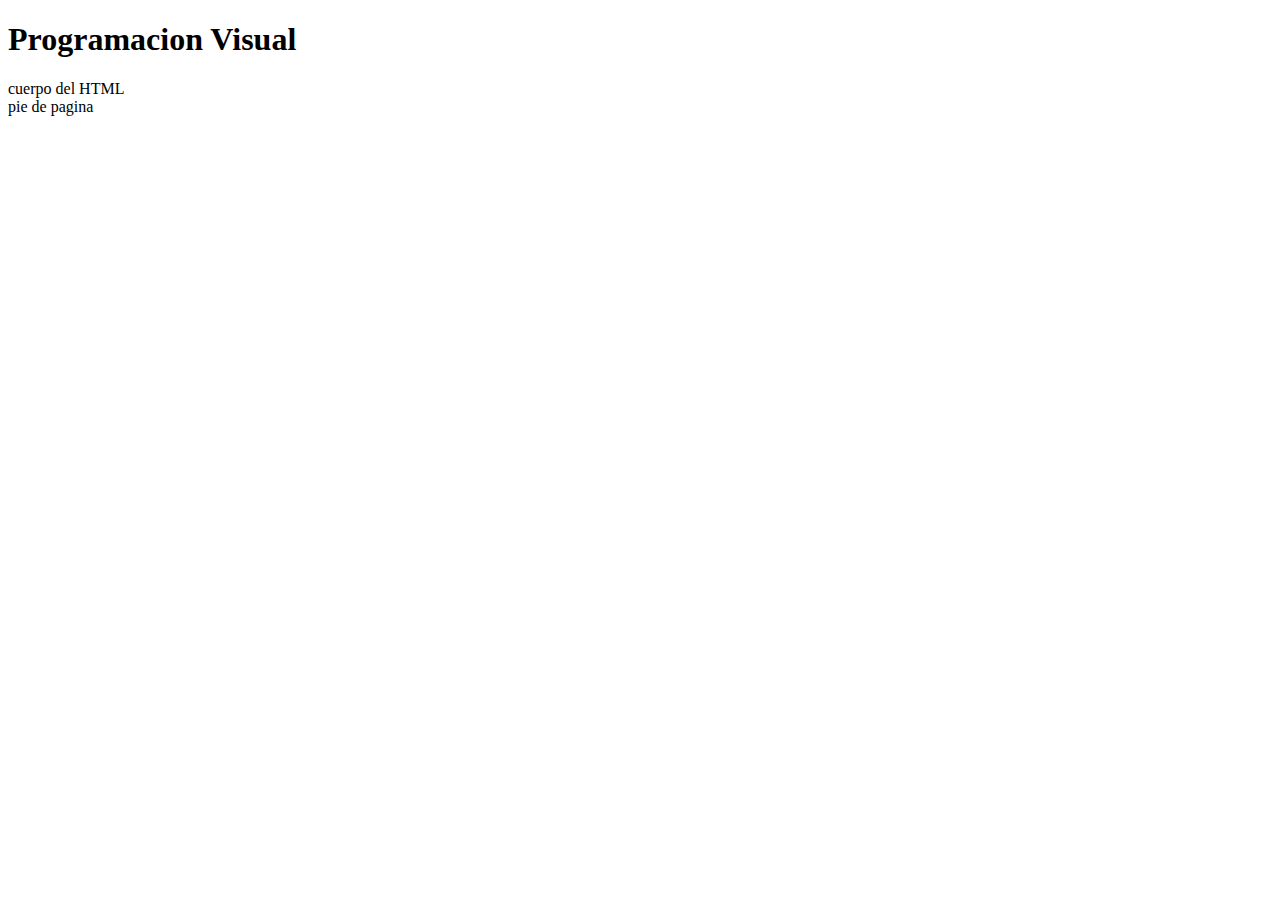
==== src/main/resources/templates/index.html @ 5cac76ed "Inicializacion TP3" ====
<!DOCTYPE html>
<html>
<head>
<meta charset="UTF-8">
<title>Sebastian Gonzalo Leonel Valerio</title>
</head>
<body>
<header>
	<h1>Programacion Visual
	</h1>
</header>
<main>
	cuerpo del HTML
</main>
<footer>
	pie de pagina
</footer>
</head>
</body>
</html>
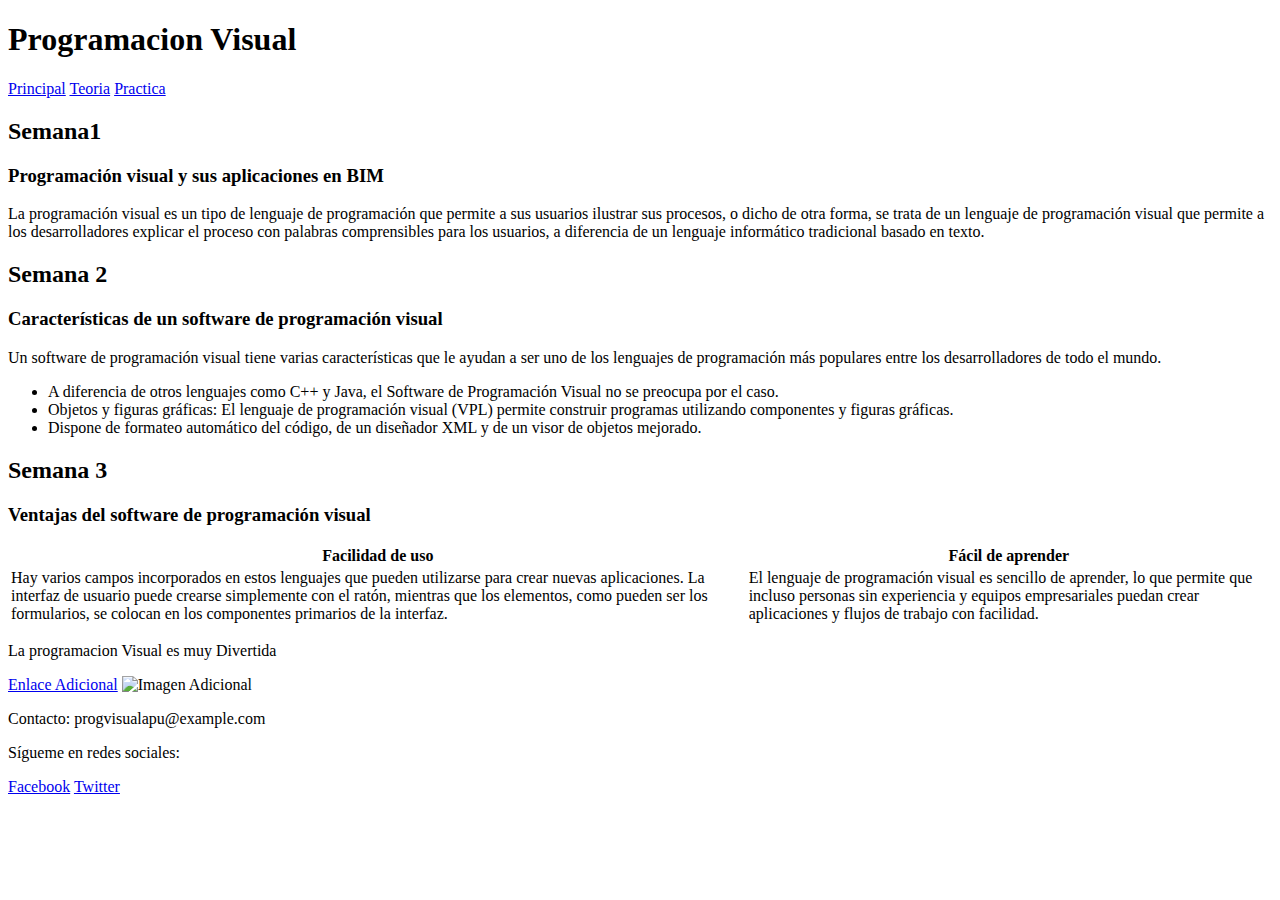
==== commit 8909f084: "Finalizacion del TP3 parte 1" ====
--- a/src/main/resources/templates/index.html
+++ b/src/main/resources/templates/index.html
@@ -1,20 +1,67 @@
 <!DOCTYPE html>
-<html>
+<html lang="es">
 <head>
-<meta charset="UTF-8">
-<title>Sebastian Gonzalo Leonel Valerio</title>
+    <meta charset="UTF-8">
+    <title>Valerio Sebastian</title>
 </head>
 <body>
-<header>
-	<h1>Programacion Visual
-	</h1>
-</header>
-<main>
-	cuerpo del HTML
-</main>
-<footer>
-	pie de pagina
-</footer>
-</head>
+    <header>
+        <h1>Programacion Visual</h1>
+        <nav>
+            <a href="#seccion1">Principal</a>
+            <a href="#seccion2">Teoria</a>
+            <a href="#seccion3">Practica</a>
+        </nav>
+    </header>
+
+    <main>
+        <section id="seccion1">
+            <h2>Semana1</h2>
+            <h3>Programación visual y sus aplicaciones en BIM</h3>
+            <p>La programación visual es un tipo de lenguaje de programación que permite a sus usuarios ilustrar sus procesos, o dicho de otra forma, se trata de un lenguaje de programación visual que permite a los desarrolladores explicar el proceso con palabras comprensibles para los usuarios, a diferencia de un lenguaje informático tradicional basado en texto.</p>
+
+            
+        </section>
+
+        <section id="seccion2">
+            <h2>Semana 2</h2>
+            <h3>Características de un software de programación visual</h3>
+            <p>Un software de programación visual tiene varias características que le ayudan a ser uno de los lenguajes de programación más populares entre los desarrolladores de todo el mundo.</p>
+        	<ul>
+                <li>A diferencia de otros lenguajes como C++ y Java, el Software de Programación Visual no se preocupa por el caso.</li>
+                <li>Objetos y figuras gráficas: El lenguaje de programación visual (VPL) permite construir programas utilizando componentes y figuras gráficas.</li>
+                <li>Dispone de formateo automático del código, de un diseñador XML y de un visor de objetos mejorado.</li>
+            </ul>
+        	
+        </section>
+
+        <section id="seccion3">
+            <h2>Semana 3</h2>
+            <h3>Ventajas del software de programación visual</h3>
+            <table>
+                <tr>
+                    <th>Facilidad de uso</th>
+                    <th>Fácil de aprender</th>
+                </tr>
+                <tr>
+                    <td>Hay varios campos incorporados en estos lenguajes que pueden utilizarse para crear nuevas aplicaciones. La interfaz de usuario puede crearse simplemente con el ratón, mientras que los elementos, como pueden ser los formularios, se colocan en los componentes primarios de la interfaz.</td>
+                    <td> El lenguaje de programación visual es sencillo de aprender, lo que permite que incluso personas sin experiencia y equipos empresariales puedan crear aplicaciones y flujos de trabajo con facilidad.</td>
+                </tr>
+            </table>
+            <p>La programacion Visual es muy Divertida</p>
+        </section>
+    </main>
+
+    <aside>
+        <a href="#">Enlace Adicional</a>
+        <img src=https://educacionrobotica.com/wp-content/uploads/2023/04/Programacion-visual-1200x900.jpg alt="Imagen Adicional" height="500px" >
+    </aside>
+
+    <footer>
+        <p>Contacto: progvisualapu@example.com</p>
+        <p>Sígueme en redes sociales:</p>
+        <a href="#">Facebook</a>
+        <a href="#">Twitter</a>
+    </footer>
 </body>
 </html>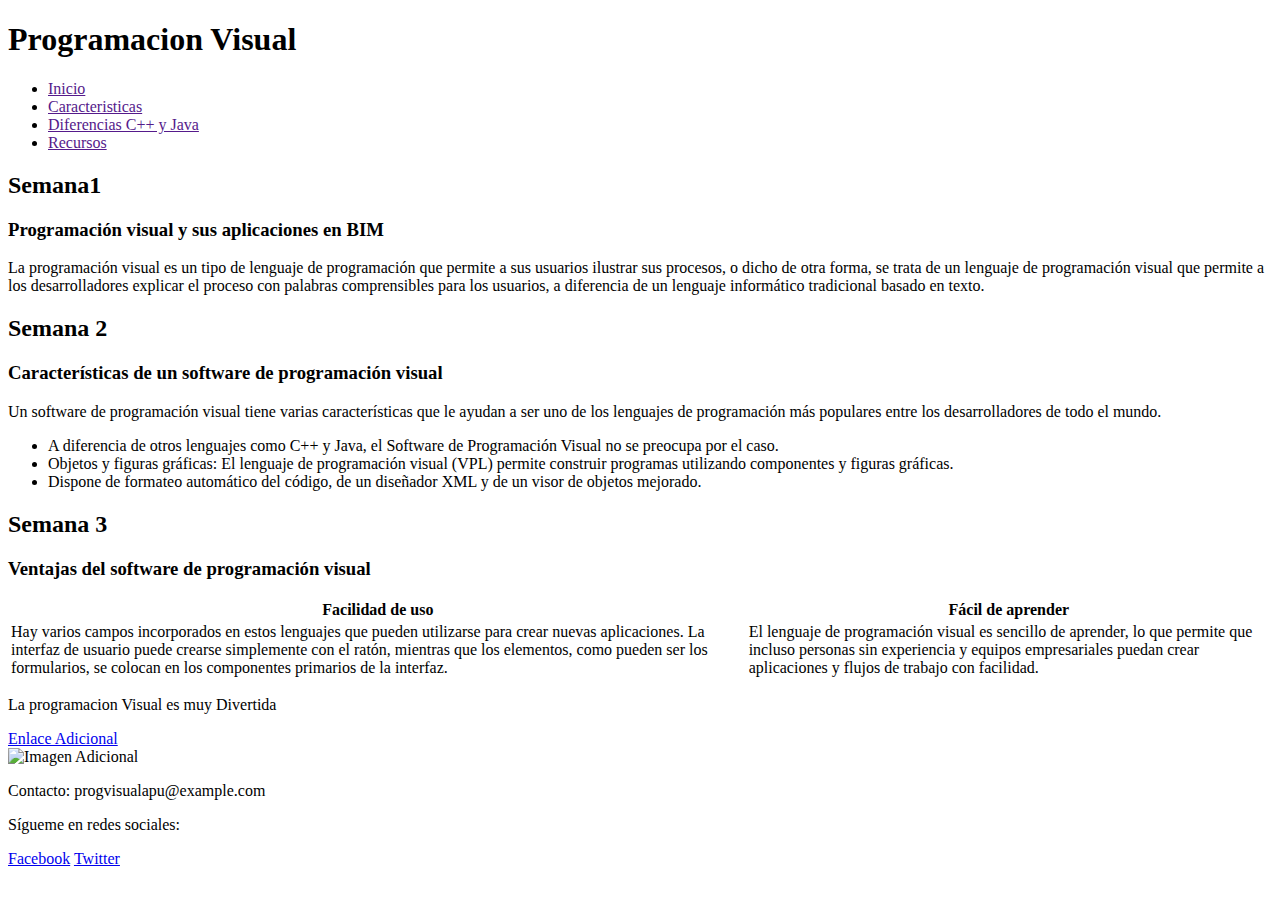
==== commit bf102876: "Finalizacion TP3 parte 2" ====
--- a/src/main/resources/templates/index.html
+++ b/src/main/resources/templates/index.html
@@ -3,31 +3,35 @@
 <head>
     <meta charset="UTF-8">
     <title>Valerio Sebastian</title>
+    <link rel="stylesheet" href="/css/estilos.css"></link>
 </head>
 <body>
     <header>
         <h1>Programacion Visual</h1>
-        <nav>
-            <a href="#seccion1">Principal</a>
-            <a href="#seccion2">Teoria</a>
-            <a href="#seccion3">Practica</a>
+        <nav class="menu">
+           <ul>
+            <li><a href="" class="item">Inicio</a></li>
+			<li><a href="" class="item">Caracteristicas</a></li>
+			<li><a href="" class="item"> Diferencias C++ y Java</a></li>
+			<li><a href="" class="item"> Recursos</a></li>
+           </ul>
         </nav>
     </header>
 
-    <main>
-        <section id="seccion1">
-            <h2>Semana1</h2>
+    <main class="main">
+        <section class="seccion1">
+            <h2 class="subtitulo">Semana1</h2>
             <h3>Programación visual y sus aplicaciones en BIM</h3>
             <p>La programación visual es un tipo de lenguaje de programación que permite a sus usuarios ilustrar sus procesos, o dicho de otra forma, se trata de un lenguaje de programación visual que permite a los desarrolladores explicar el proceso con palabras comprensibles para los usuarios, a diferencia de un lenguaje informático tradicional basado en texto.</p>
 
             
         </section>
 
-        <section id="seccion2">
-            <h2>Semana 2</h2>
+        <section class="seccion2">
+            <h2 class="subtitulo">Semana 2</h2>
             <h3>Características de un software de programación visual</h3>
             <p>Un software de programación visual tiene varias características que le ayudan a ser uno de los lenguajes de programación más populares entre los desarrolladores de todo el mundo.</p>
-        	<ul>
+        	<ul class="Dif">
                 <li>A diferencia de otros lenguajes como C++ y Java, el Software de Programación Visual no se preocupa por el caso.</li>
                 <li>Objetos y figuras gráficas: El lenguaje de programación visual (VPL) permite construir programas utilizando componentes y figuras gráficas.</li>
                 <li>Dispone de formateo automático del código, de un diseñador XML y de un visor de objetos mejorado.</li>
@@ -35,10 +39,10 @@
         	
         </section>
 
-        <section id="seccion3">
-            <h2>Semana 3</h2>
+        <section class="seccion3">
+            <h2 class="subtitulo">Semana 3</h2>
             <h3>Ventajas del software de programación visual</h3>
-            <table>
+            <table class="tabla">
                 <tr>
                     <th>Facilidad de uso</th>
                     <th>Fácil de aprender</th>
@@ -53,15 +57,15 @@
     </main>
 
     <aside>
-        <a href="#">Enlace Adicional</a>
-        <img src=https://educacionrobotica.com/wp-content/uploads/2023/04/Programacion-visual-1200x900.jpg alt="Imagen Adicional" height="500px" >
+        <a href="https://educacionrobotica.com/wp-content/uploads/2023/04/Programacion-visual-1200x900.jpg">Enlace Adicional</a><br>
+        <img src="https://educacionrobotica.com/wp-content/uploads/2023/04/Programacion-visual-1200x900.jpg" alt="Imagen Adicional" class="progv" >
     </aside>
 
-    <footer>
+    <footer id="footer">
         <p>Contacto: progvisualapu@example.com</p>
         <p>Sígueme en redes sociales:</p>
-        <a href="#">Facebook</a>
-        <a href="#">Twitter</a>
+        <a class="bajo" href="#">Facebook</a>
+        <a class="bajo" href="#">Twitter</a>
     </footer>
 </body>
 </html>